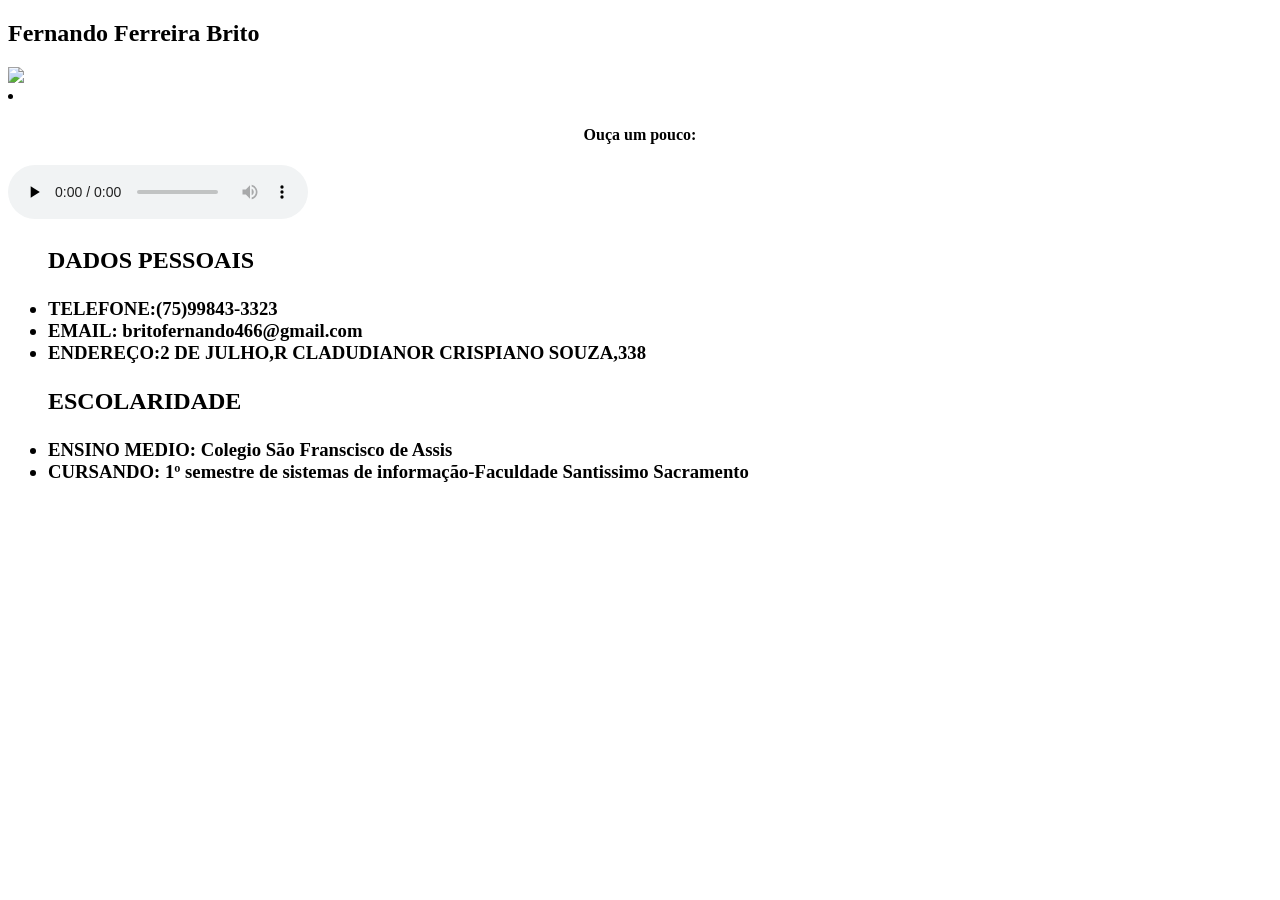
==== curriculo.html @ 884fa64f "Add files via upload" ====
<!DOCTYPE html>
<html lang="pt-br">
<head>
    <meta charset="UTF-8">
    <meta name="viewport" content="width=device-width, initial-scale=1.0">
    <title>Currículo</title>
    <link rel="stylesheet" href="IMG/css/style.css">
</head>
<body style="background-image: url('IMG/p.jpg');" class="imagem-full">

    <div class"container">
        <div>
        <div class="row">
            <div class="col-12">
         <section>
      
    <h2>Fernando Ferreira Brito</h2>
    
<img class="foto-perfil" src="IMG/pf.jpeg">
<li>
    <h4 style="text-align: center;">Ouça um pouco:</h4>
</li>
<audio controls loop preload="none" class="audio-player"
    <source src="IMG/Samurai-Jack-Theme-Song.mp3" type="audio/mpeg"
</audio>

</section> 
</div>  
  </div>

    </section>
    <section
    <ul>
        <h2>
        <ul>DADOS PESSOAIS</ul>
          </h2>
        <ul>
        <h3>
        <li>TELEFONE:(75)99843-3323</li> 
        <li> EMAIL: britofernando466@gmail.com</li>
        <li>ENDEREÇO:2 DE JULHO,R CLADUDIANOR CRISPIANO SOUZA,338  </li>
      </h3>
        </ul>
    </ul>
</section>
</div>
</div>
    <section>
    <section>
        <h2>
        <ul>ESCOLARIDADE</ul>
        </h2>
    <ul>
        <h3>
        <li>ENSINO MEDIO: Colegio São Franscisco de Assis</li> 
        <li>
        CURSANDO: 1º semestre de sistemas de informação-Faculdade Santissimo Sacramento
        </li>
        </h3>
    </ul>
    </section>
</body>
</html>
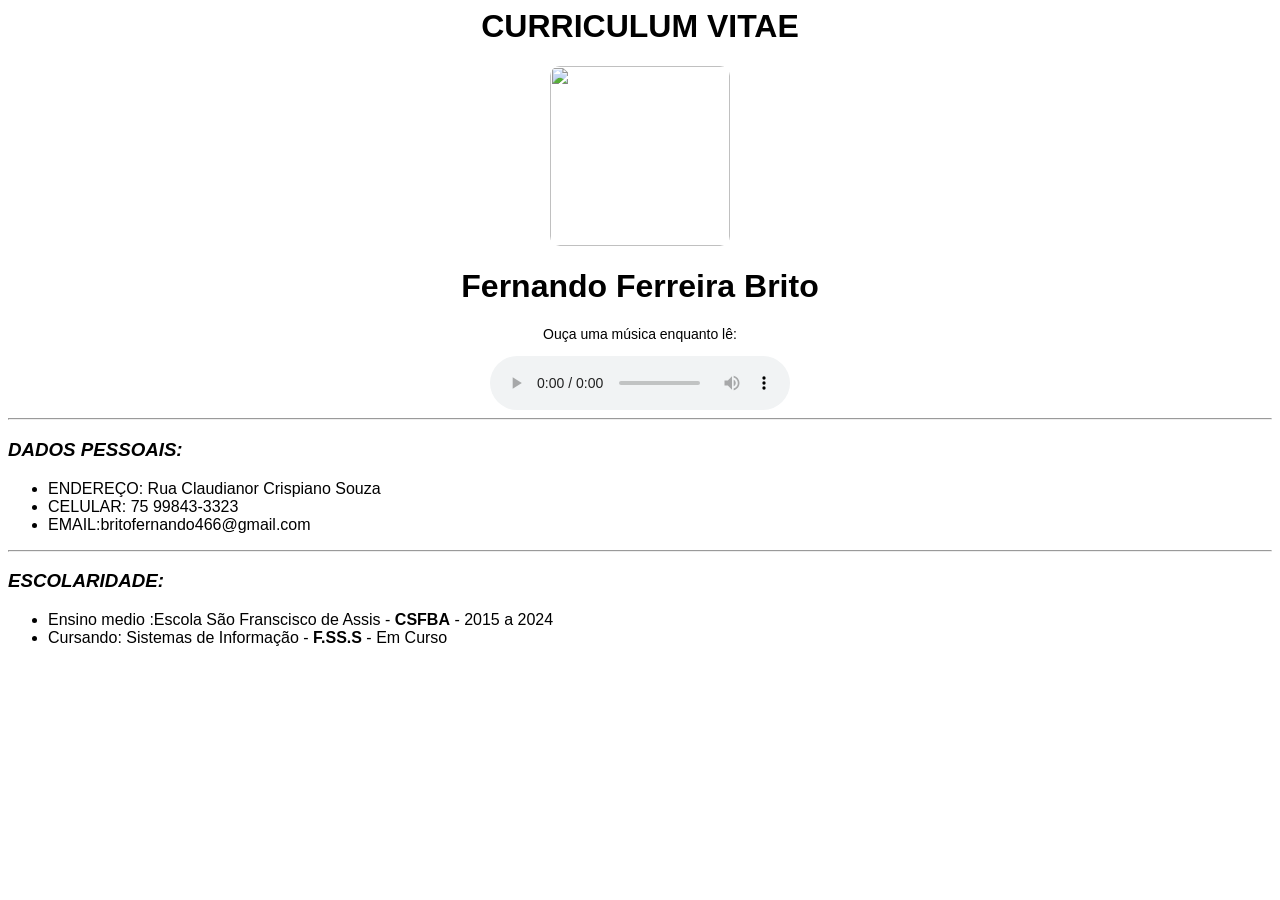
==== commit 689de2c3: "Add files via upload" ====
--- a/curriculo.html
+++ b/curriculo.html
@@ -1,63 +1,95 @@
- <!DOCTYPE html>
-<html lang="pt-br">
-<head>
-    <meta charset="UTF-8">
-    <meta name="viewport" content="width=device-width, initial-scale=1.0">
-    <title>Currículo</title>
-    <link rel="stylesheet" href="IMG/css/style.css">
-</head>
-<body style="background-image: url('IMG/p.jpg');" class="imagem-full">
+<HTML>
 
-    <div class"container">
-        <div>
-        <div class="row">
-            <div class="col-12">
-         <section>
-      
-    <h2>Fernando Ferreira Brito</h2>
-    
-<img class="foto-perfil" src="IMG/pf.jpeg">
-<li>
-    <h4 style="text-align: center;">Ouça um pouco:</h4>
-</li>
-<audio controls loop preload="none" class="audio-player"
-    <source src="IMG/Samurai-Jack-Theme-Song.mp3" type="audio/mpeg"
-</audio>
+<HEAD>
+<TITLE>CURRICULO DE FERNANDO</TITLE>
+</HEAD>
 
-</section> 
-</div>  
-  </div>
+<STYLE>
+BODY {
+BACKGROUND-IMAGE:URL(p.jpg);
+BACKGROUND-SIZE:COVER;
+}
+</STYLE>
 
-    </section>
-    <section
-    <ul>
-        <h2>
-        <ul>DADOS PESSOAIS</ul>
-          </h2>
-        <ul>
-        <h3>
-        <li>TELEFONE:(75)99843-3323</li> 
-        <li> EMAIL: britofernando466@gmail.com</li>
-        <li>ENDEREÇO:2 DE JULHO,R CLADUDIANOR CRISPIANO SOUZA,338  </li>
-      </h3>
-        </ul>
-    </ul>
-</section>
+<style>
+  img {
+    width: 180px;
+    border-radius: 10px;
+  }
+</style>
+
+<style>
+body {
+font-family:tahoma, sans-serif;
+color:black;
+}
+</style>
+
+
+<H1 ALIGN=CENTER>CURRICULUM VITAE</H1>
+<CENTER><IMG SRC=pf.jpeg></CENTER>
+
+<style>
+body {
+color: black
+animation: aparecer 5s ease-in-out;
+}
+
+@keyframes aparecer {
+from {
+opacity: 0;
+transform: translateY(-20px);
+}
+to {
+opacity: 1;
+transform: translateY(0);
+}
+}
+</style>
+
+<h1 style="color:#000000;" align="center">Fernando Ferreira Brito</h1>
+<div style="margin-top: 20px; text-align: center;">
+    <p style="color: #000000; font-family: sans-serif; font-size: 14px;">Ouça uma música enquanto lê:</p>
+    <audio controls>
+        <source src="samurai.mp3" type="audio/mpeg">
+    </audio>
 </div>
-</div>
-    <section>
-    <section>
-        <h2>
-        <ul>ESCOLARIDADE</ul>
-        </h2>
-    <ul>
-        <h3>
-        <li>ENSINO MEDIO: Colegio São Franscisco de Assis</li> 
-        <li>
-        CURSANDO: 1º semestre de sistemas de informação-Faculdade Santissimo Sacramento
-        </li>
-        </h3>
-    </ul>
-    </section>
+
+<hR>
+
+<style>
+a {
+  color: #000000;
+  text-decoration: none;
+  font-weight: bold;
+}
+
+a:hover {
+  text-decoration: underline;
+  color:#000000;
+}
+</style
+
+
+
+
+<hr>
+<h3><i>DADOS PESSOAIS:</i></h3>
+<ul>
+<li>ENDEREÇO: Rua Claudianor Crispiano Souza
+<li>CELULAR: 75 99843-3323
+<li>EMAIL:britofernando466@gmail.com
+</ul>
+
+
+<hr>
+<h3><i>ESCOLARIDADE:</i></h3>
+<ul>
+<li>Ensino medio :Escola São Franscisco de Assis - <a href="https://csfba.com.br/app/">CSFBA</a> - 2015 a 2024
+<li>Cursando: Sistemas de Informação - <a href="http://fsssacramento.br/">F.SS.S</a> - Em Curso
+</ul>
+
+
+
 </body>
 </html>
